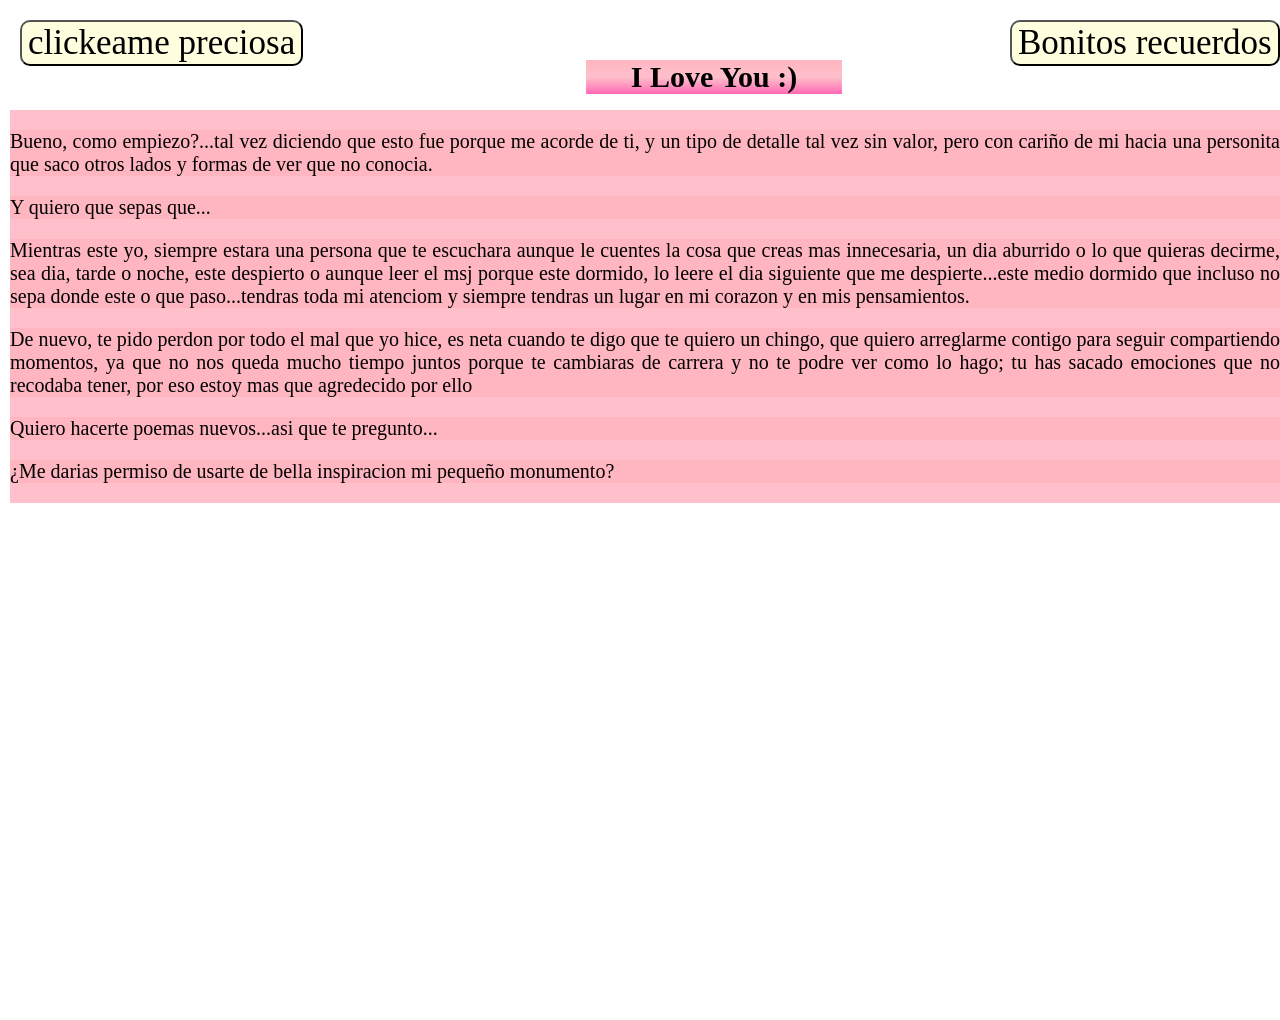
==== index.html @ 5d0ee66b "Merge pull request #1 from Jullsys/probando1 Actualizacion" ====
<!DOCTYPE html>
<html>
<head>
	<meta charset="utf-8">
	<meta name="viewport" content="width=device-width, initial-scale=1">
	<link rel="stylesheet" type="text/css" href="corazon/modi.css">
	<title>ILY Honey</title>
</head>
<bodys>
	<a href="corazon/flor.html"><button id="si">clickeame preciosa</button></a> 
<h3>I Love You :)</h3>
<a href="corazon/Recuerdos.html"> <button id="Rec">Bonitos recuerdos</button> </a>
<div id="par">
<p>Bueno, como empiezo?...tal vez diciendo que esto fue porque me acorde de ti, y un tipo de detalle tal vez sin valor, pero con cariño de mi hacia una personita que saco otros lados y formas de ver que no conocia.</p>
<p>Y quiero que sepas que...</p>
<p id="fa">Mientras este yo, siempre estara una persona que te escuchara aunque le cuentes la cosa que creas mas innecesaria, un dia aburrido o lo que quieras decirme, sea dia, tarde o noche, este despierto o aunque leer el msj porque este dormido, lo leere el dia siguiente que me despierte...este medio dormido que incluso no sepa donde este o que paso...tendras toda mi atenciom y siempre tendras un lugar en mi corazon y en mis pensamientos.</p>
<p>De nuevo, te pido perdon por todo el mal que yo hice, es neta cuando te digo que te quiero un chingo, que quiero arreglarme contigo para seguir compartiendo momentos, ya que no nos queda mucho tiempo juntos porque te cambiaras de carrera y no te podre ver como lo hago; tu has sacado emociones que no recodaba tener, por eso estoy mas que agredecido por ello</p>
<p>Quiero hacerte poemas nuevos...asi que te pregunto...</p>
<p>¿Me darias permiso de usarte de bella inspiracion mi pequeño monumento?</p>
</div>

</body>
</html>
---- corazon/modi.css ----
body{
	margin: 10px;
	background-image: url(https://i.pinimg.com/736x/4b/13/2b/4b132b17499c63221b129d5e9da2823d.jpg);
	height: 1000px;
}
h3{
	font-family: fantasy;
	font-size: 30px;
	text-align: center;
	color: black;
background: linear-gradient(to top, hotpink, pink, lightpink);
width: 20%;
margin-left: 45%;
margin-top: 50px;
position: fixed;
}

#par{
	background: pink;
	font-family: cursive;
	text-align: justify;
	font-size: 20px;
position: fixed;
margin-top: 100px;
}

#si{
	background: lightyellow;
	font-family: serif;
	font-size: 35px;
position: fixed;
margin-top: 10px;
margin-left: 10px;
border-radius: 10px;
}
#b1{
	margin-left: 35%;
}
#b2{
	margin-left: 70%;
}
#Rec{
		background: lightyellow;
	font-family: serif;
	font-size: 35px;
position: fixed;
margin-top: 10px;
margin-left:1000px;
border-radius: 10px;
}
video{
	margin-left: 300px;
	border-radius: 10px;
}
img{
	width: 325px;
	height: 500px ;
}
#fot{
	margin-left: 500px;
}
p{
	text-align: justify-all;
	background: lightpink;
	font-family: cursive;
}
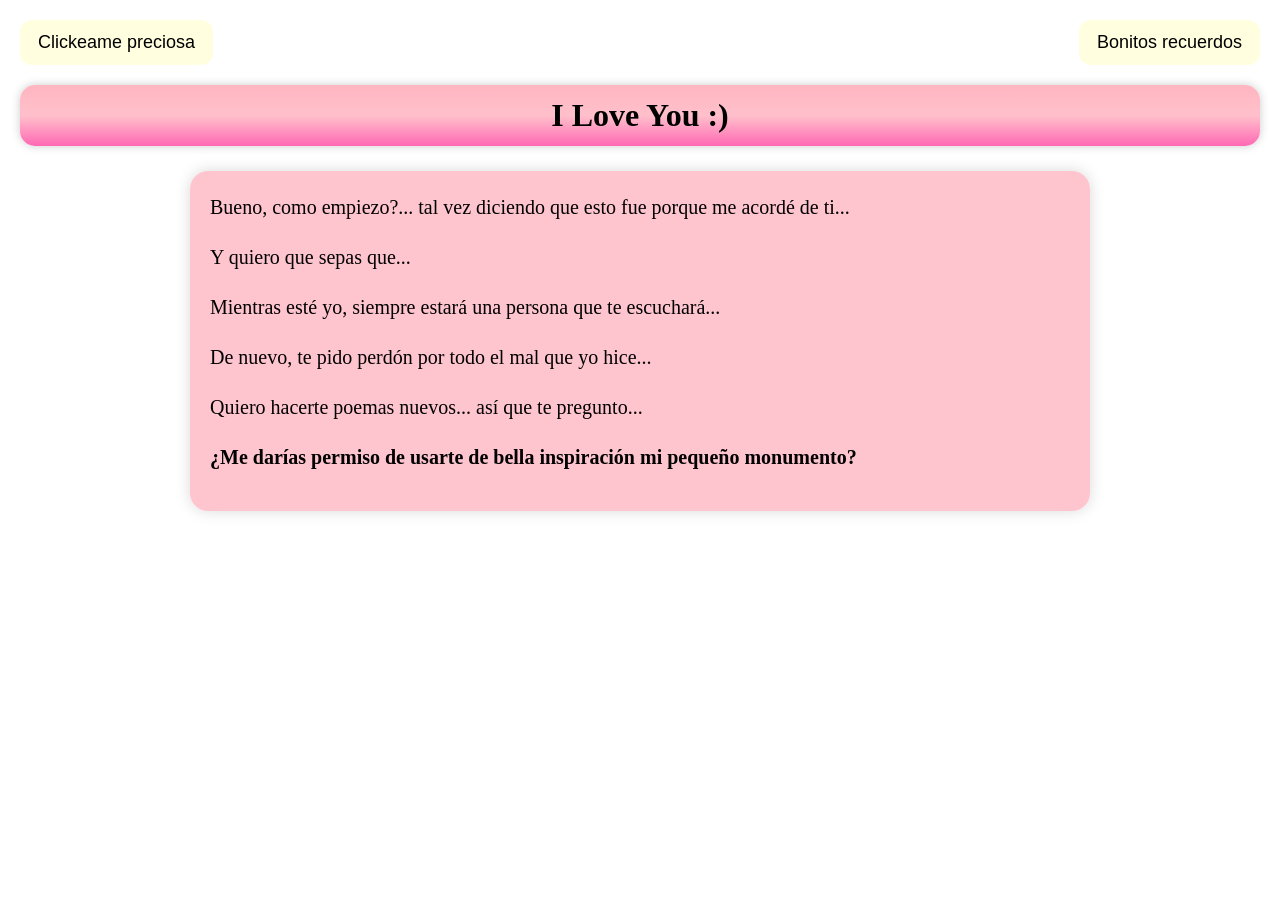
==== commit ffc511e3: "Add files via upload actu" ====
--- a/index.html
+++ b/index.html
@@ -1,23 +1,43 @@
 <!DOCTYPE html>
-<html>
+<html lang="es">
 <head>
-	<meta charset="utf-8">
-	<meta name="viewport" content="width=device-width, initial-scale=1">
-	<link rel="stylesheet" type="text/css" href="corazon/modi.css">
-	<title>ILY Honey</title>
+<meta charset="utf-8">
+<meta name="viewport" content="width=device-width, initial-scale=1">
+<link rel="stylesheet" href="corazon/modi.css">
+<title>ILY Honey</title>
 </head>
-<bodys>
-	<a href="corazon/flor.html"><button id="si">clickeame preciosa</button></a> 
+
+<body>
+
+<div class="botones">
+    <a href="corazon/flor.html">
+        <button id="si">Clickeame preciosa</button>
+    </a>
+
+    <a href="corazon/Recuerdos.html">
+        <button id="rec">Bonitos recuerdos</button>
+    </a>
+</div>
+
 <h3>I Love You :)</h3>
-<a href="corazon/Recuerdos.html"> <button id="Rec">Bonitos recuerdos</button> </a>
+
 <div id="par">
-<p>Bueno, como empiezo?...tal vez diciendo que esto fue porque me acorde de ti, y un tipo de detalle tal vez sin valor, pero con cariño de mi hacia una personita que saco otros lados y formas de ver que no conocia.</p>
+<p>Bueno, como empiezo?... tal vez diciendo que esto fue porque me acordé de ti...</p>
+
 <p>Y quiero que sepas que...</p>
-<p id="fa">Mientras este yo, siempre estara una persona que te escuchara aunque le cuentes la cosa que creas mas innecesaria, un dia aburrido o lo que quieras decirme, sea dia, tarde o noche, este despierto o aunque leer el msj porque este dormido, lo leere el dia siguiente que me despierte...este medio dormido que incluso no sepa donde este o que paso...tendras toda mi atenciom y siempre tendras un lugar en mi corazon y en mis pensamientos.</p>
-<p>De nuevo, te pido perdon por todo el mal que yo hice, es neta cuando te digo que te quiero un chingo, que quiero arreglarme contigo para seguir compartiendo momentos, ya que no nos queda mucho tiempo juntos porque te cambiaras de carrera y no te podre ver como lo hago; tu has sacado emociones que no recodaba tener, por eso estoy mas que agredecido por ello</p>
-<p>Quiero hacerte poemas nuevos...asi que te pregunto...</p>
-<p>¿Me darias permiso de usarte de bella inspiracion mi pequeño monumento?</p>
+
+<p id="fa">
+Mientras esté yo, siempre estará una persona que te escuchará...
+</p>
+
+<p>
+De nuevo, te pido perdón por todo el mal que yo hice...
+</p>
+
+<p>Quiero hacerte poemas nuevos... así que te pregunto...</p>
+
+<p><strong>¿Me darías permiso de usarte de bella inspiración mi pequeño monumento?</strong></p>
 </div>
 
 </body>
-</html>
+</html>
--- a/corazon/modi.css
+++ b/corazon/modi.css
@@ -1,66 +1,83 @@
+*{
+    margin:0;
+    padding:0;
+    box-sizing:border-box;
+}
+
 body{
-	margin: 10px;
-	background-image: url(https://i.pinimg.com/736x/4b/13/2b/4b132b17499c63221b129d5e9da2823d.jpg);
-	height: 1000px;
+    background-image:url(https://i.pinimg.com/736x/4b/13/2b/4b132b17499c63221b129d5e9da2823d.jpg);
+    background-size:cover;
+    background-position:center;
+    background-attachment:fixed;
+    font-family:cursive;
+    padding:20px;
 }
+
+.botones{
+    display:flex;
+    justify-content:space-between;
+    gap:10px;
+    flex-wrap:wrap;
+    margin-bottom:20px;
+}
+
+button{
+    background:lightyellow;
+    border:none;
+    border-radius:12px;
+    padding:12px 18px;
+    font-size:18px;
+    cursor:pointer;
+    transition:.3s;
+}
+
+button:hover{
+    transform:scale(1.05);
+    background:#fff7b2;
+}
+
 h3{
-	font-family: fantasy;
-	font-size: 30px;
-	text-align: center;
-	color: black;
-background: linear-gradient(to top, hotpink, pink, lightpink);
-width: 20%;
-margin-left: 45%;
-margin-top: 50px;
-position: fixed;
+    text-align:center;
+    font-size:32px;
+    background:linear-gradient(to top, hotpink, pink, lightpink);
+    padding:12px;
+    border-radius:15px;
+    margin-bottom:25px;
+    box-shadow:0 0 10px rgba(0,0,0,.2);
 }
 
 #par{
-	background: pink;
-	font-family: cursive;
-	text-align: justify;
-	font-size: 20px;
-position: fixed;
-margin-top: 100px;
+    background:rgba(255,192,203,0.92);
+    padding:20px;
+    border-radius:18px;
+    max-width:900px;
+    margin:auto;
+    box-shadow:0 0 15px rgba(0,0,0,.15);
 }
 
-#si{
-	background: lightyellow;
-	font-family: serif;
-	font-size: 35px;
-position: fixed;
-margin-top: 10px;
-margin-left: 10px;
-border-radius: 10px;
+p{
+    font-size:20px;
+    margin-bottom:18px;
+    text-align:justify;
+    line-height:1.6;
 }
-#b1{
-	margin-left: 35%;
-}
-#b2{
-	margin-left: 70%;
-}
-#Rec{
-		background: lightyellow;
-	font-family: serif;
-	font-size: 35px;
-position: fixed;
-margin-top: 10px;
-margin-left:1000px;
-border-radius: 10px;
-}
-video{
-	margin-left: 300px;
-	border-radius: 10px;
-}
-img{
-	width: 325px;
-	height: 500px ;
-}
-#fot{
-	margin-left: 500px;
-}
-p{
-	text-align: justify-all;
-	background: lightpink;
-	font-family: cursive;
+
+@media(max-width:768px){
+
+    h3{
+        font-size:24px;
+    }
+
+    button{
+        width:100%;
+        font-size:16px;
+    }
+
+    p{
+        font-size:18px;
+    }
+
+    body{
+        padding:12px;
+    }
 }
